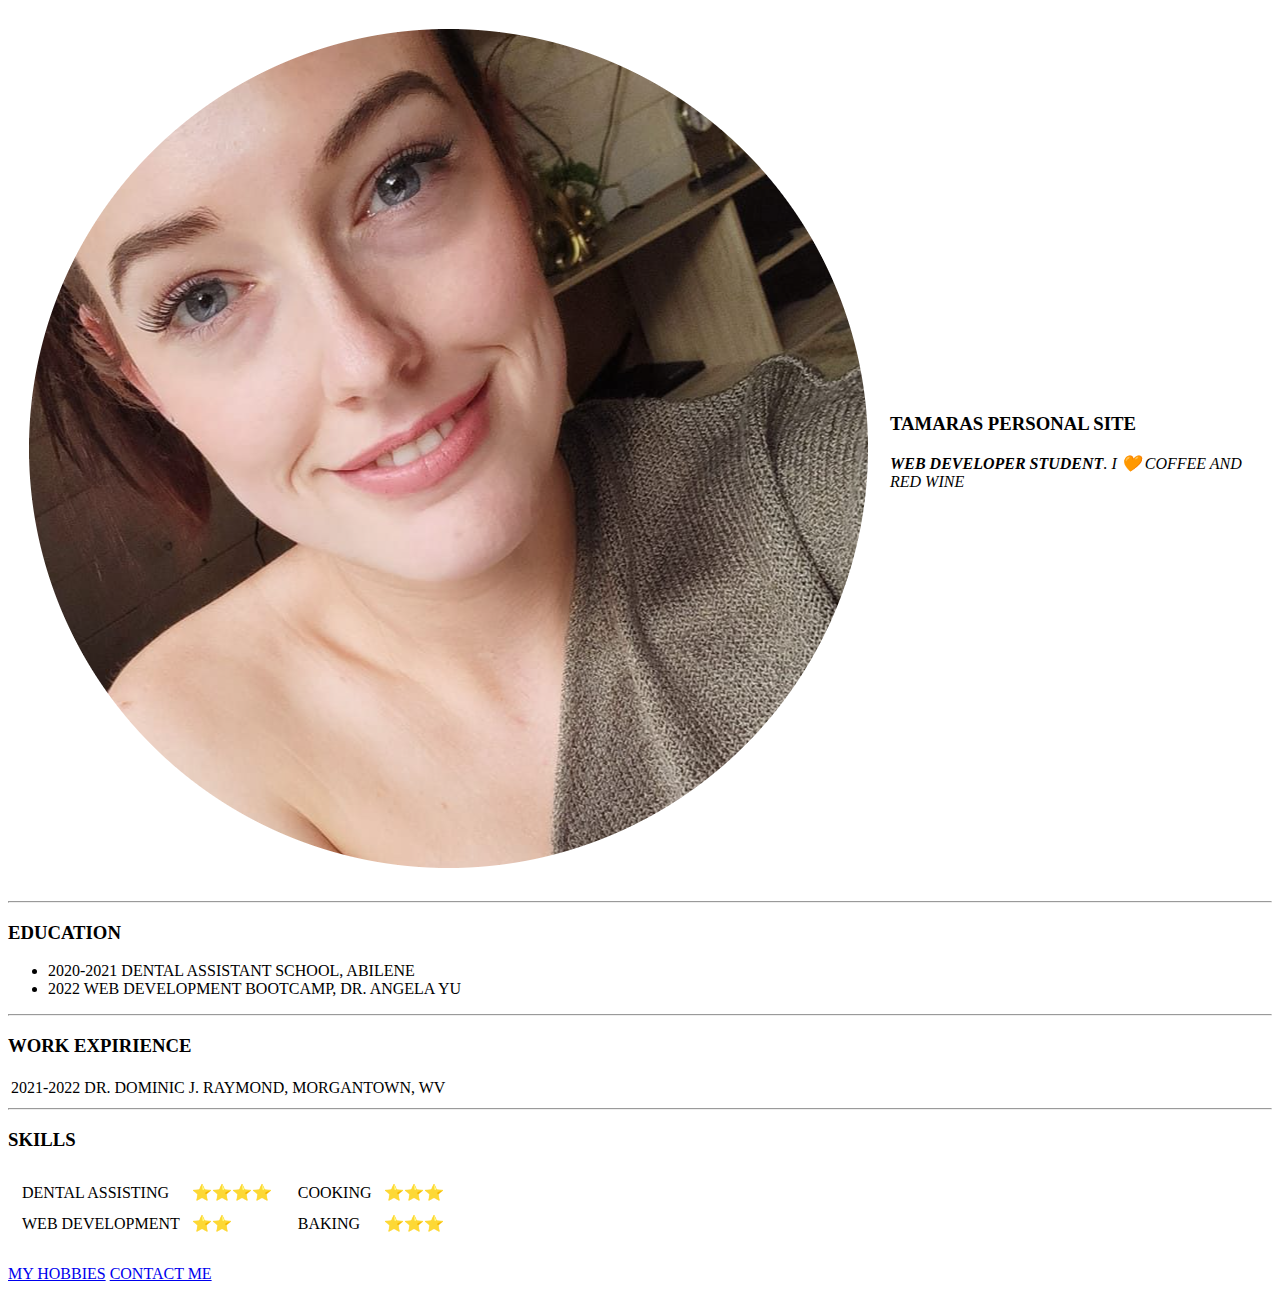
==== index.html @ 449608a7 "Add files via upload" ====
<!DOCTYPE html>

<head>
  <meta charset="utf-8">
  <title>TAMARAS PERSONAL SITE</title>
</head>


<body>
<table CELLSPACING="20">
  <tr>
    <td><img src="ME.png" alt="TAMARAS PROFILE PICTURE"></td>
    <td> <H3> <b>TAMARAS PERSONAL SITE</b></H3> <p><em>  <strong>WEB DEVELOPER STUDENT</strong>. I 🧡 COFFEE AND RED WINE</em></p>
</td>
  </tr>
</table>

  <hr>

<h3>EDUCATION</h3>
<ul>
  <li>2020-2021 DENTAL ASSISTANT SCHOOL, ABILENE</li>
  <li>2022 WEB DEVELOPMENT BOOTCAMP, DR. ANGELA YU </li>
</ul>

<hr>
<h3>WORK EXPIRIENCE</h3>
<table>
  <tr>
    <td>2021-2022</td>
    <td>DR. DOMINIC J. RAYMOND, MORGANTOWN, WV</td>
  </tr>
</table>

<hr>
<h3>SKILLS</h3>


<table>
  <tr>

    <td>

    <table CELLSPACING="10">
      <tr>
        <td>DENTAL ASSISTING</td>
        <td>⭐⭐⭐⭐ </td>
      </tr>
      <tr>
        <td>WEB DEVELOPMENT</td>
        <td> ⭐⭐</td>
      </tr>
    </table>

  </td>


<td>

      <table CELLSPACING="10">
        <tr>
        <td>COOKING</td>
        <td>⭐⭐⭐</td>
      </tr>
      <tr>
        <td>BAKING</td>
        <td>⭐⭐⭐</td>
      </tr>
      </table>

      </td>

  </tr>
</table>



<br>
<a href="hobbies.html">MY HOBBIES</a>

<a href="contact-me.html">CONTACT ME</a>

</body>
</html>
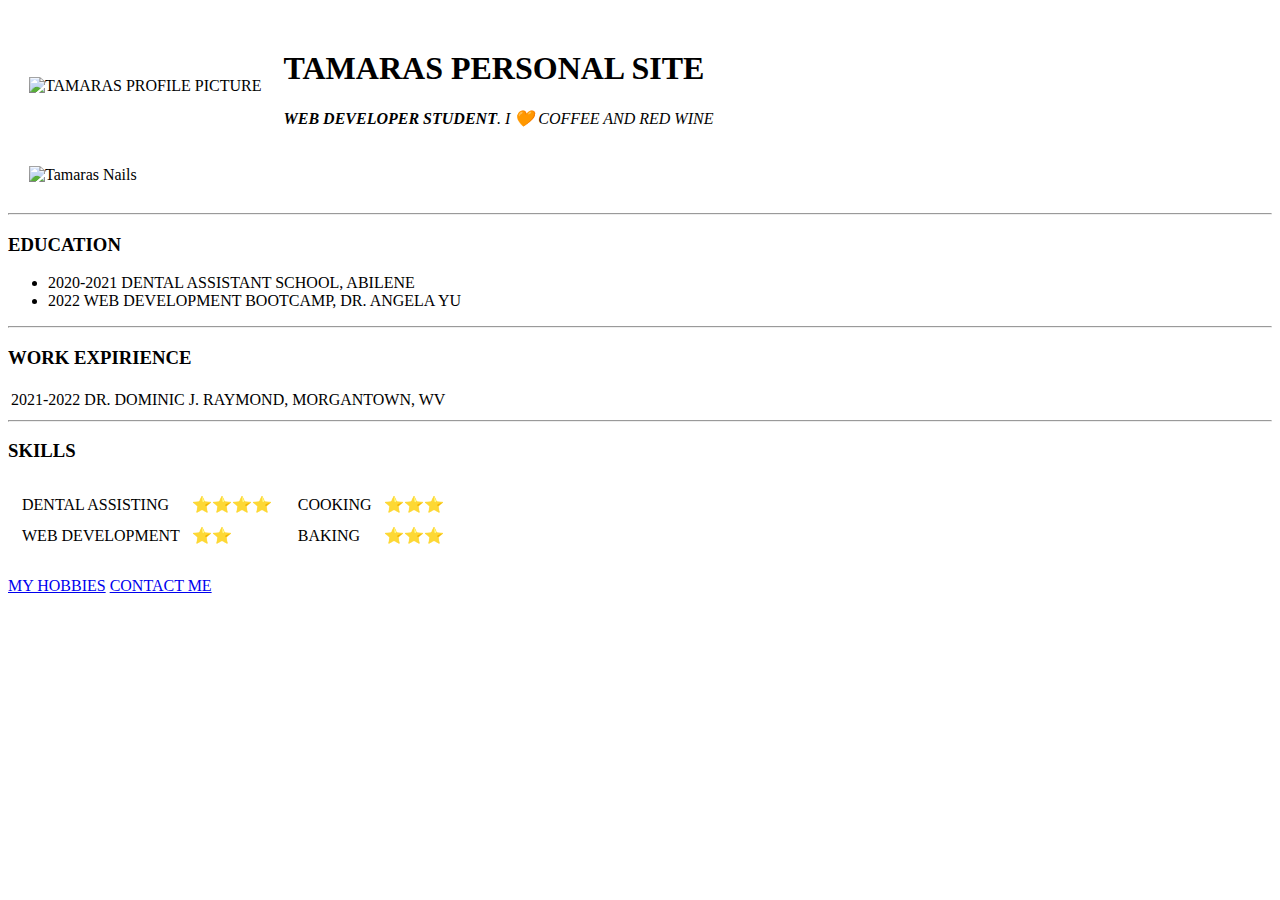
==== commit ee877b1e: "Add files via upload" ====
--- a/index.html
+++ b/index.html
@@ -3,15 +3,23 @@
 <head>
   <meta charset="utf-8">
   <title>TAMARAS PERSONAL SITE</title>
+
+<link rel="stylesheet" href="css/style.css">
+
+
+
 </head>
 
 
 <body>
 <table CELLSPACING="20">
   <tr>
-    <td><img src="ME.png" alt="TAMARAS PROFILE PICTURE"></td>
-    <td> <H3> <b>TAMARAS PERSONAL SITE</b></H3> <p><em>  <strong>WEB DEVELOPER STUDENT</strong>. I 🧡 COFFEE AND RED WINE</em></p>
+    <td><img src="images/ME.png" alt="TAMARAS PROFILE PICTURE"></td>
+    <td> <H1> <b>TAMARAS PERSONAL SITE</b></H1> <p><em>  <strong>WEB DEVELOPER STUDENT</strong>. I 🧡 COFFEE AND RED WINE</em></p>
 </td>
+  </tr>
+  <tr>
+    <td><img class="nails circular"src="images/nails.jpeg" alt="Tamaras Nails"></td>
   </tr>
 </table>
 
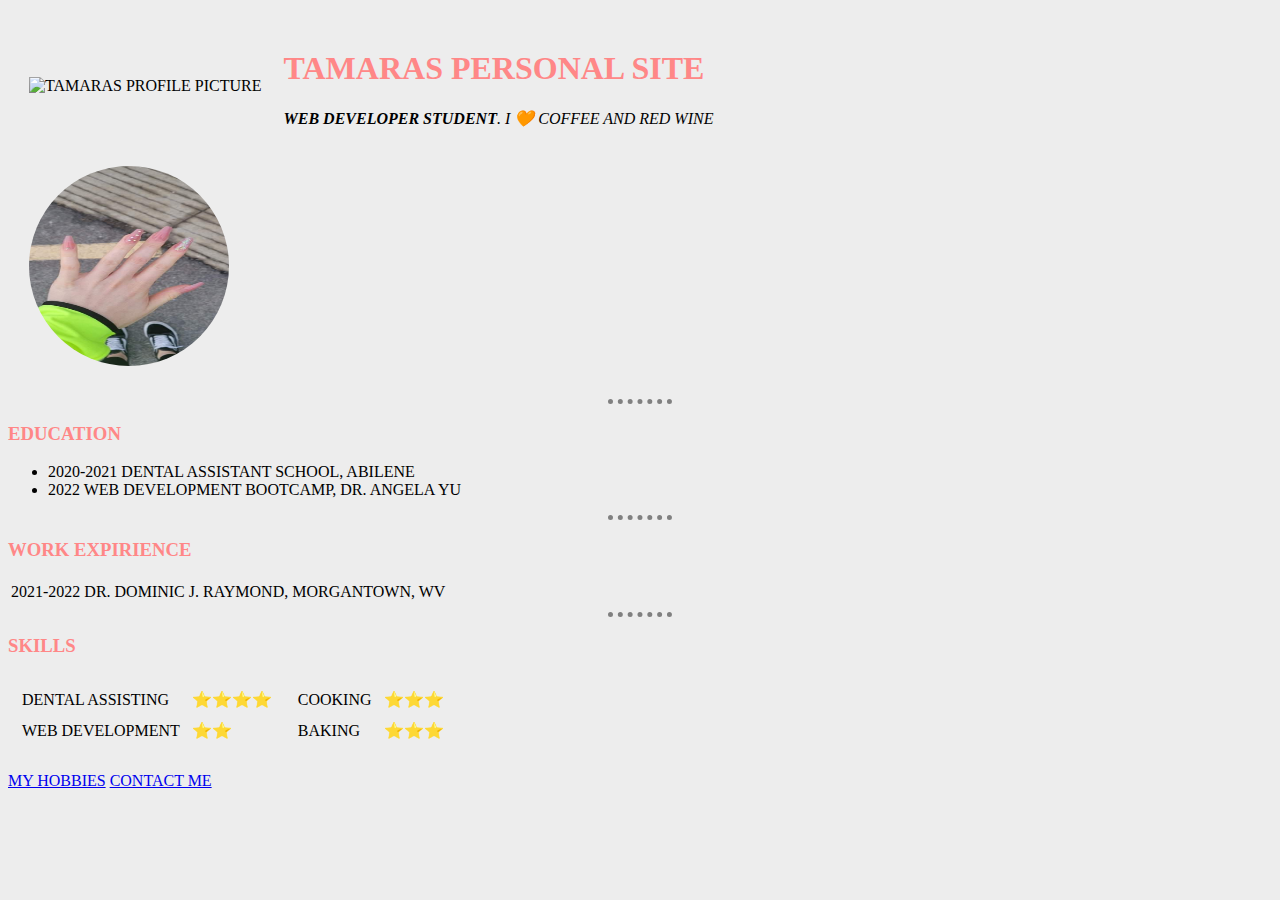
==== commit 4c0d0ac8: "Update index.html" ====
--- a/index.html
+++ b/index.html
@@ -4,7 +4,7 @@
   <meta charset="utf-8">
   <title>TAMARAS PERSONAL SITE</title>
 
-<link rel="stylesheet" href="css/style.css">
+<link rel="stylesheet" href="style.css">
 
 
 
@@ -19,7 +19,7 @@
 </td>
   </tr>
   <tr>
-    <td><img class="nails circular"src="images/nails.jpeg" alt="Tamaras Nails"></td>
+    <td><img class="nails circular"src="nails.jpeg" alt="Tamaras Nails"></td>
   </tr>
 </table>
 
--- a/style.css
+++ b/style.css
@@ -0,0 +1,26 @@
+
+img{
+height: 200px;
+width: 200px;
+}
+
+body
+{
+  background-color: #EDEDED;
+}
+hr
+{
+  border-style:none;
+  border-top-style: dotted;
+  border-color: grey;
+  border-width: 5px;
+  width: 5%;
+}
+h3
+{color: #FF8787;}
+
+h1
+{color: #FF8787;}
+
+.circular
+{border-radius: 100px;}
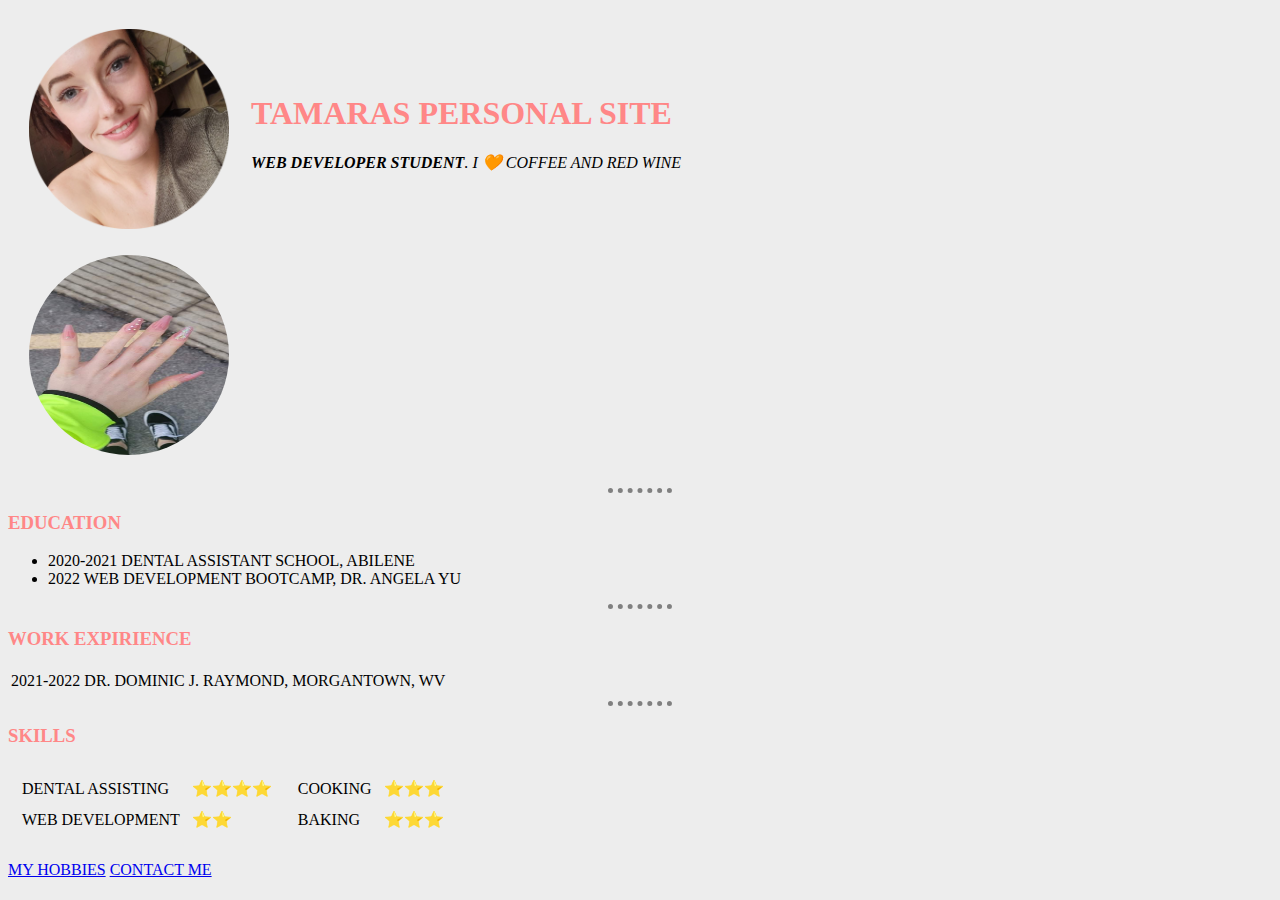
==== commit 369a32c7: "Update index.html" ====
--- a/index.html
+++ b/index.html
@@ -14,7 +14,7 @@
 <body>
 <table CELLSPACING="20">
   <tr>
-    <td><img src="images/ME.png" alt="TAMARAS PROFILE PICTURE"></td>
+    <td><img src="ME.png" alt="TAMARAS PROFILE PICTURE"></td>
     <td> <H1> <b>TAMARAS PERSONAL SITE</b></H1> <p><em>  <strong>WEB DEVELOPER STUDENT</strong>. I 🧡 COFFEE AND RED WINE</em></p>
 </td>
   </tr>
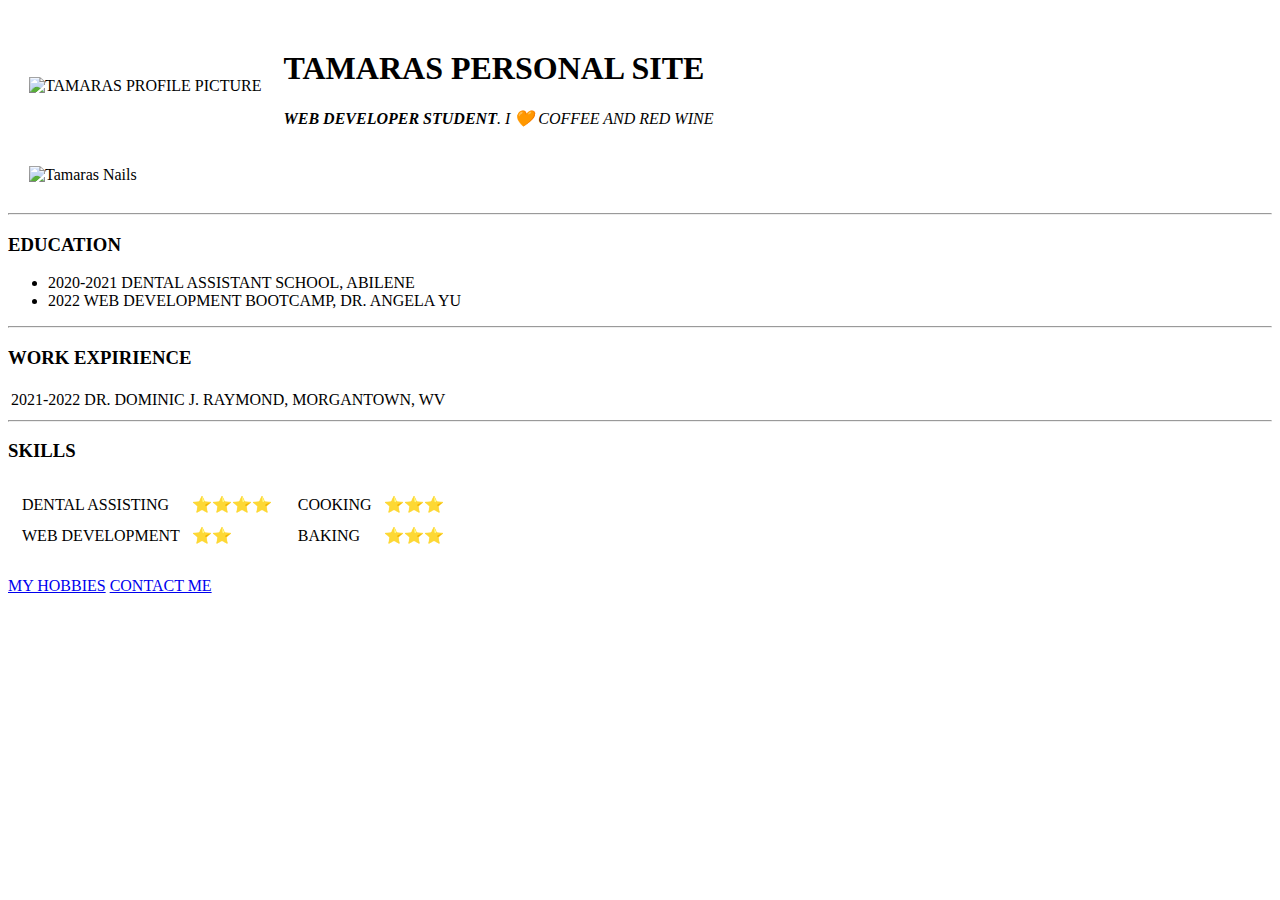
==== commit 20137a9f: "Update index.html" ====
--- a/index.html
+++ b/index.html
@@ -4,7 +4,7 @@
   <meta charset="utf-8">
   <title>TAMARAS PERSONAL SITE</title>
 
-<link rel="stylesheet" href="style.css">
+<link rel="stylesheet" href="css/style.css">
 
 
 
@@ -14,12 +14,12 @@
 <body>
 <table CELLSPACING="20">
   <tr>
-    <td><img src="ME.png" alt="TAMARAS PROFILE PICTURE"></td>
+    <td><img src="images/ME.png" alt="TAMARAS PROFILE PICTURE"></td>
     <td> <H1> <b>TAMARAS PERSONAL SITE</b></H1> <p><em>  <strong>WEB DEVELOPER STUDENT</strong>. I 🧡 COFFEE AND RED WINE</em></p>
 </td>
   </tr>
   <tr>
-    <td><img class="nails circular"src="nails.jpeg" alt="Tamaras Nails"></td>
+    <td><img class="nails circular"src="images/nails.jpeg" alt="Tamaras Nails"></td>
   </tr>
 </table>
 
